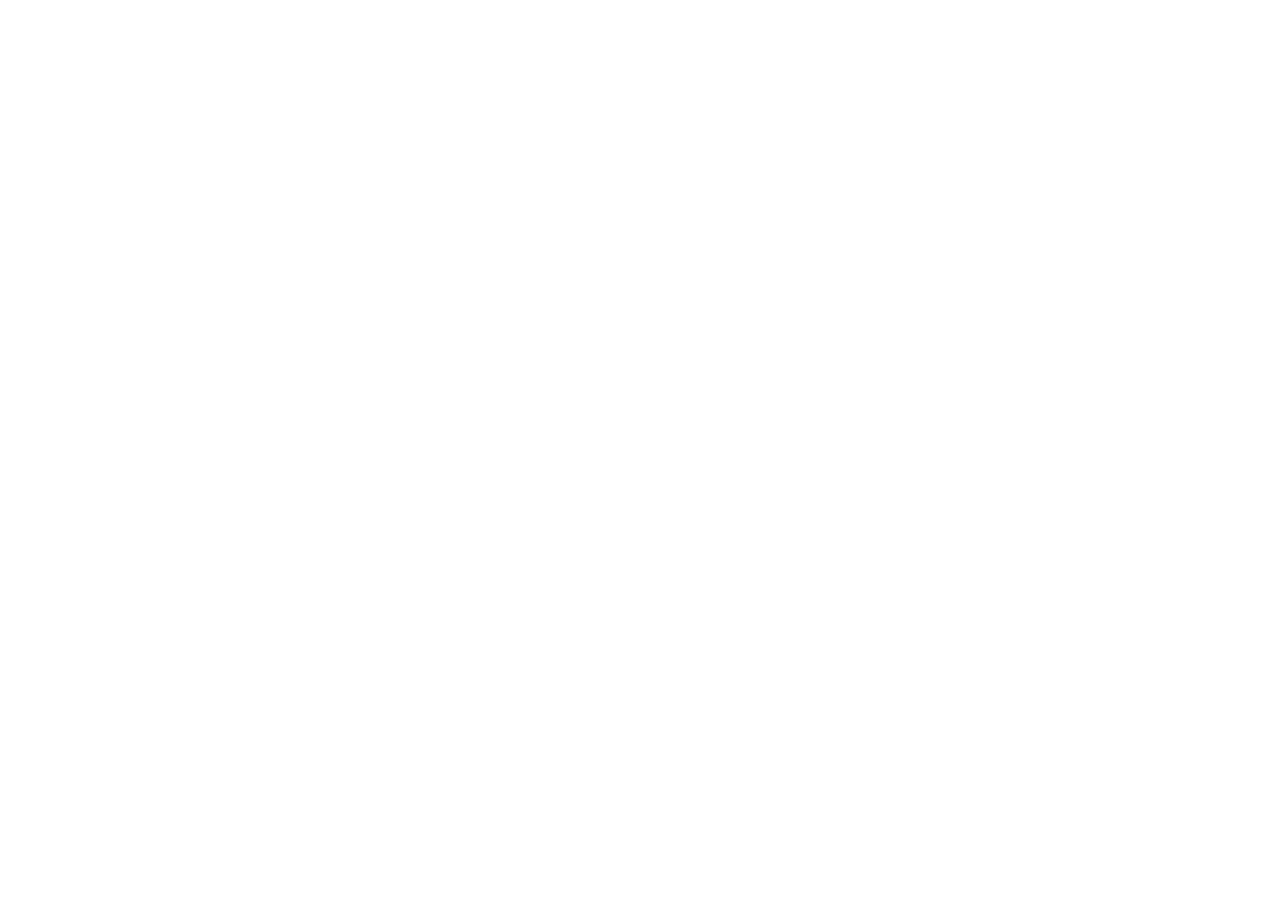
==== Week-2/Exercise 2.1/index.html @ f3bfd04f "Added index.html, script.js, styles.css" ====
<!DOCTYPE html>
<html lang="en">
<head>
    <meta charset="UTF-8">
    <meta http-equiv="X-UA-Compatible" content="IE=edge">
    <meta name="viewport" content="width=device-width, initial-scale=1.0">
    <title>Exercise 2.1</title>
    <link href="styles.css" rel="stylesheet">
</head>
<body>
    <script src="script.js"></script>
</body>
</html>
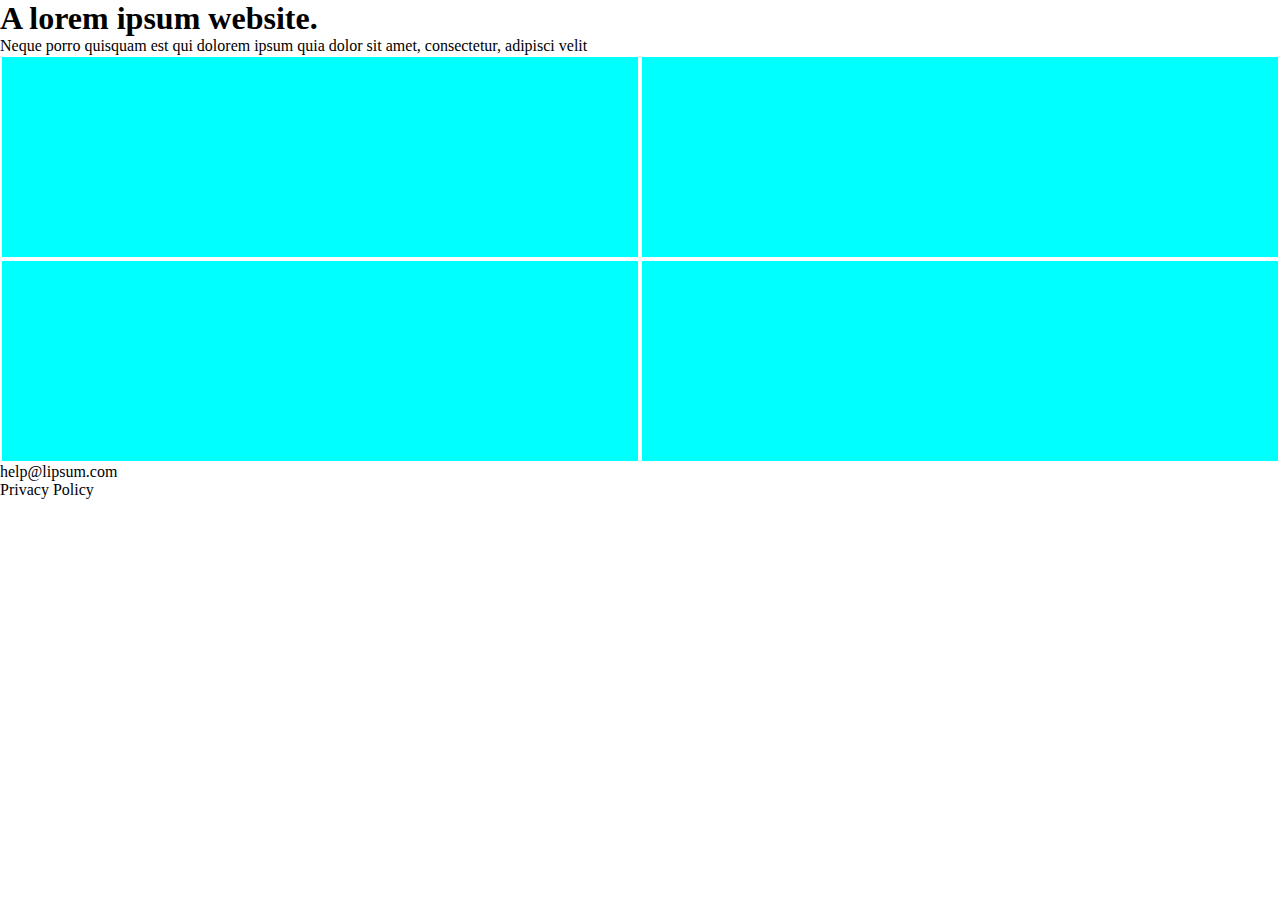
==== commit a27bbe64: "Created Basic grid layout of the website using flexbox and added image to the directory." ====
--- a/Week-2/Exercise 2.1/index.html
+++ b/Week-2/Exercise 2.1/index.html
@@ -8,6 +8,20 @@
     <link href="styles.css" rel="stylesheet">
 </head>
 <body>
+    <header>
+        <h1>A lorem ipsum website.</h1>
+        <p>Neque porro quisquam est qui dolorem ipsum quia dolor sit amet, consectetur, adipisci velit</p>
+    </header>
+    <main>
+        <section></section>
+        <section></section>
+        <section></section>
+        <section></section>
+    </main>
+    <footer>
+        <p>help@lipsum.com</p>
+        <p>Privacy Policy</p>
+    </footer>
     <script src="script.js"></script>
 </body>
 </html>--- a/Week-2/Exercise 2.1/styles.css
+++ b/Week-2/Exercise 2.1/styles.css
@@ -0,0 +1,37 @@
+* {
+    margin: 0;
+    padding: 0;
+    box-sizing: border-box;
+}
+
+main {
+    display: flex;
+}
+
+main > section {
+    margin: 2px;
+    background-color: aqua;
+    height: 200px;
+    flex-grow: 1;
+}
+
+@media screen and (orientation:portrait) {
+    main {
+        flex-direction: column;
+    }
+
+    main > section {
+        width: 100%;
+    }
+}
+
+@media screen and (orientation:landscape) {
+    main {
+        flex-direction: row;
+        flex-wrap: wrap;
+    }
+
+    main > section {
+        width: 45%;
+    }
+}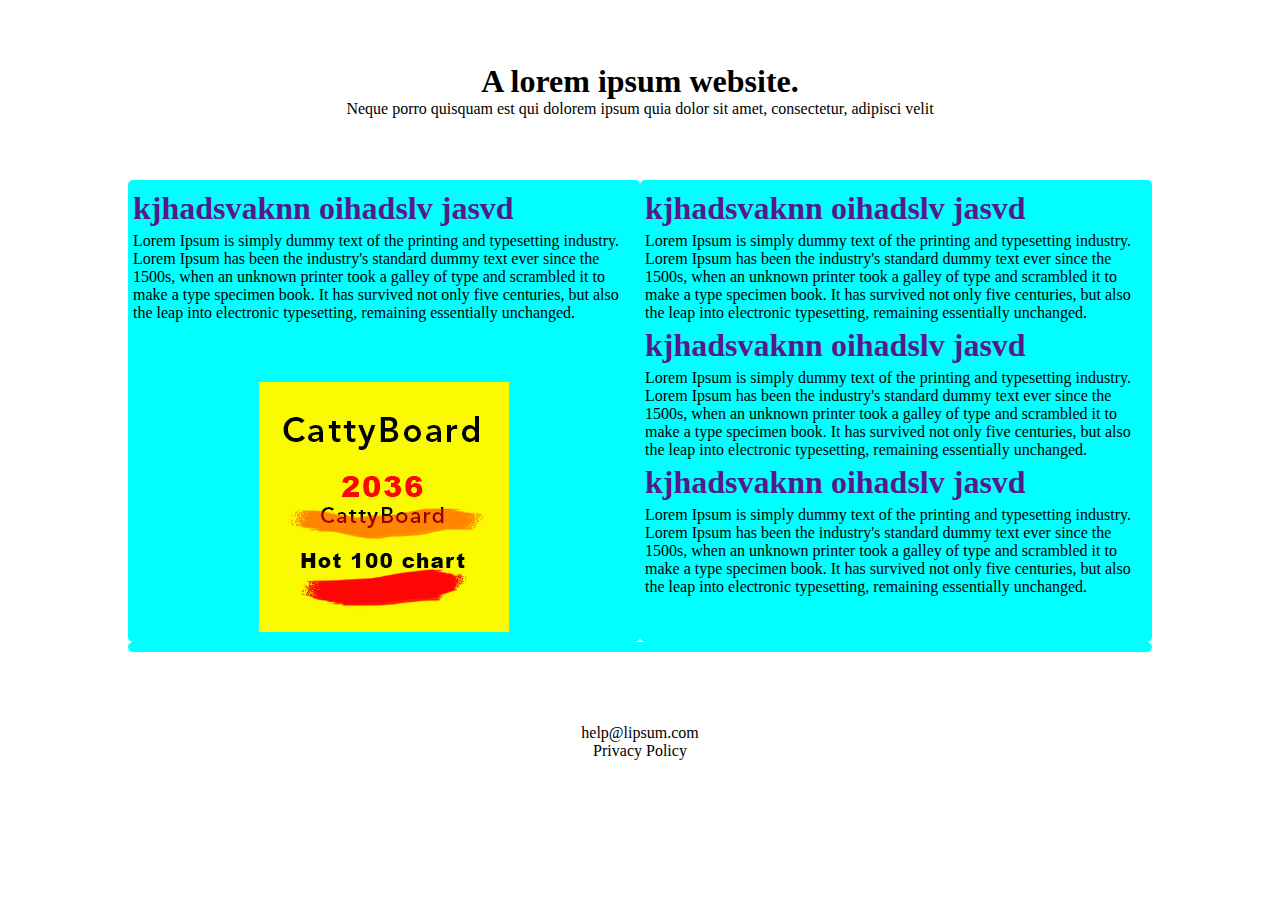
==== commit 02ded3eb: "Defined responsive behaviour to the UI" ====
--- a/Week-2/Exercise 2.1/index.html
+++ b/Week-2/Exercise 2.1/index.html
@@ -13,9 +13,19 @@
         <p>Neque porro quisquam est qui dolorem ipsum quia dolor sit amet, consectetur, adipisci velit</p>
     </header>
     <main>
-        <section></section>
-        <section></section>
-        <section></section>
+        <section>
+            <a href=""><h1>kjhadsvaknn oihadslv  jasvd</h1></a>
+            <article>Lorem Ipsum is simply dummy text of the printing and typesetting industry. Lorem Ipsum has been the industry's standard dummy text ever since the 1500s, when an unknown printer took a galley of type and scrambled it to make a type specimen book. It has survived not only five centuries, but also the leap into electronic typesetting, remaining essentially unchanged.</article>
+            <img src="images/cattyboard.jpeg" alt="CattyBoard">
+        </section>
+        <section>
+            <a href=""><h1>kjhadsvaknn oihadslv  jasvd</h1></a>
+            <article>Lorem Ipsum is simply dummy text of the printing and typesetting industry. Lorem Ipsum has been the industry's standard dummy text ever since the 1500s, when an unknown printer took a galley of type and scrambled it to make a type specimen book. It has survived not only five centuries, but also the leap into electronic typesetting, remaining essentially unchanged.</article>
+            <a href=""><h1>kjhadsvaknn oihadslv  jasvd</h1></a>
+            <article>Lorem Ipsum is simply dummy text of the printing and typesetting industry. Lorem Ipsum has been the industry's standard dummy text ever since the 1500s, when an unknown printer took a galley of type and scrambled it to make a type specimen book. It has survived not only five centuries, but also the leap into electronic typesetting, remaining essentially unchanged.</article>
+            <a href=""><h1>kjhadsvaknn oihadslv  jasvd</h1></a>
+            <article>Lorem Ipsum is simply dummy text of the printing and typesetting industry. Lorem Ipsum has been the industry's standard dummy text ever since the 1500s, when an unknown printer took a galley of type and scrambled it to make a type specimen book. It has survived not only five centuries, but also the leap into electronic typesetting, remaining essentially unchanged.</article>
+        </section>
         <section></section>
     </main>
     <footer>
--- a/Week-2/Exercise 2.1/styles.css
+++ b/Week-2/Exercise 2.1/styles.css
@@ -4,18 +4,41 @@
     box-sizing: border-box;
 }
 
+a {
+    display: block;
+    margin: 5px 0px;
+    text-decoration: none;
+}
+
+header, footer {
+    align-items: center;
+    display: flex;
+    flex-direction: column;
+    height: 20vh;
+    justify-content: center;
+    text-align: center;
+    width: 100vw;
+}
+
 main {
     display: flex;
+    max-width: 1024px;
+    margin: 0 auto;
 }
 
 main > section {
-    margin: 2px;
     background-color: aqua;
-    height: 200px;
     flex-grow: 1;
+    padding: 5px;
+    border-radius: 5px;
 }
 
-@media screen and (orientation:portrait) {
+main > section > img {
+    display: block;
+    margin: 60px auto 5px;
+}
+
+@media screen and (max-width: 700px) {
     main {
         flex-direction: column;
     }
@@ -25,7 +48,7 @@
     }
 }
 
-@media screen and (orientation:landscape) {
+@media screen and (min-width: 701px) {
     main {
         flex-direction: row;
         flex-wrap: wrap;
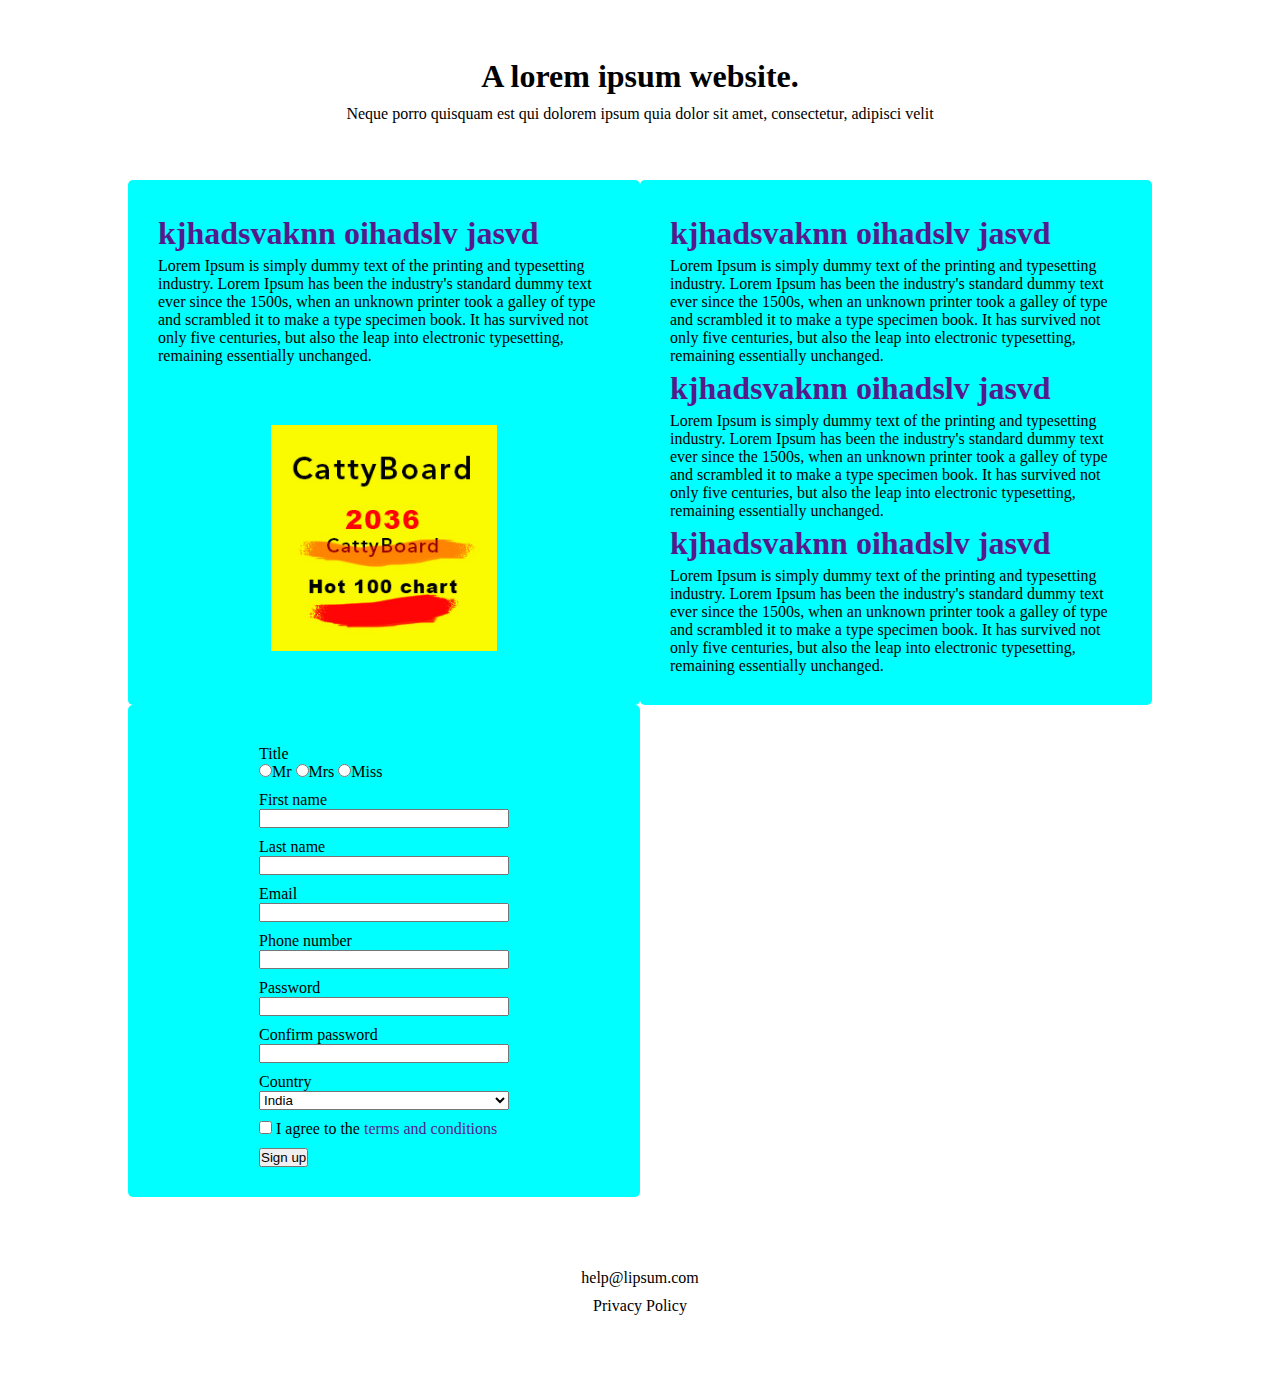
==== commit 8f0cb26f: "Added form to the html" ====
--- a/Week-2/Exercise 2.1/index.html
+++ b/Week-2/Exercise 2.1/index.html
@@ -26,7 +26,48 @@
             <a href=""><h1>kjhadsvaknn oihadslv  jasvd</h1></a>
             <article>Lorem Ipsum is simply dummy text of the printing and typesetting industry. Lorem Ipsum has been the industry's standard dummy text ever since the 1500s, when an unknown printer took a galley of type and scrambled it to make a type specimen book. It has survived not only five centuries, but also the leap into electronic typesetting, remaining essentially unchanged.</article>
         </section>
-        <section></section>
+        <section>
+            <form action="">
+                <section>
+                    <label><p>Title</p>
+                        <input required type="radio" name="fruit">Mr</input>
+                        <input required type="radio" name="fruit">Mrs</input>
+                        <input required type="radio" name="fruit">Miss</input>
+                    </label>
+                    <label><p>First name</p>
+                        <input required type="text" name="name" class="normal-input">
+                    </label>
+                    <label><p>Last name</p>
+                        <input required type="text" name="name" class="normal-input">
+                    </label>
+                    <label><p>Email</p>
+                        <input required type="email" name="name" class="normal-input" pattern="[a-z0-9._%+-]+@[a-z0-9.-]+\.[a-z]{2,}$">
+                    </label>
+                    <label><p>Phone number</p>
+                        <input trequired ype="tel" name="name" class="normal-input"  pattern="[0-9]{10}$">
+                    </label>
+                    <label><p>Password</p>
+                        <input required type="password" name="name" class="normal-input" pattern=".{8,}">
+                    </label>
+                    <label><p>Confirm password</p>
+                        <input required type="password" name="name" class="normal-input" pattern=".{8,}">
+                    </label>
+                    <label><p>Country</p>
+                        <select name="country">
+                            <option value="India">India</option>
+                            <option value="United State">United State</option>
+                            <option value="Canada">Canada</option>
+                            <option value="United Kingdom">United Kingdom</option>
+                        </select>                          
+                    </label>
+                    <label class="checkbox">
+                        <input required type="checkbox" name="name" class="">
+                        I agree to the <a href="">terms and conditions</a>
+                    </label>
+                    <button>Sign up</button>
+                </section>
+            </form>
+        </section>
     </main>
     <footer>
         <p>help@lipsum.com</p>
--- a/Week-2/Exercise 2.1/styles.css
+++ b/Week-2/Exercise 2.1/styles.css
@@ -8,6 +8,21 @@
     display: block;
     margin: 5px 0px;
     text-decoration: none;
+}
+
+button {
+    display: block;
+    margin-top: 10px;
+}
+
+button:hover {
+    background-color: aqua;
+}
+
+form {
+    display: flex;
+    flex-direction: column;
+    align-items: center;
 }
 
 header, footer {
@@ -29,13 +44,31 @@
 main > section {
     background-color: aqua;
     flex-grow: 1;
-    padding: 5px;
+    padding: 30px;
     border-radius: 5px;
 }
 
 main > section > img {
     display: block;
     margin: 60px auto 5px;
+    width: 50%;
+}
+
+p {
+    margin-top: 10px;
+}
+
+select,  .normal-input {
+    width: 250px;
+}
+
+.checkbox {
+    margin-top: 10px;
+    display: block;
+}
+
+.checkbox > a {
+    display: inline;
 }
 
 @media screen and (max-width: 700px) {
@@ -56,5 +89,6 @@
 
     main > section {
         width: 45%;
+        max-width: 50%;
     }
 }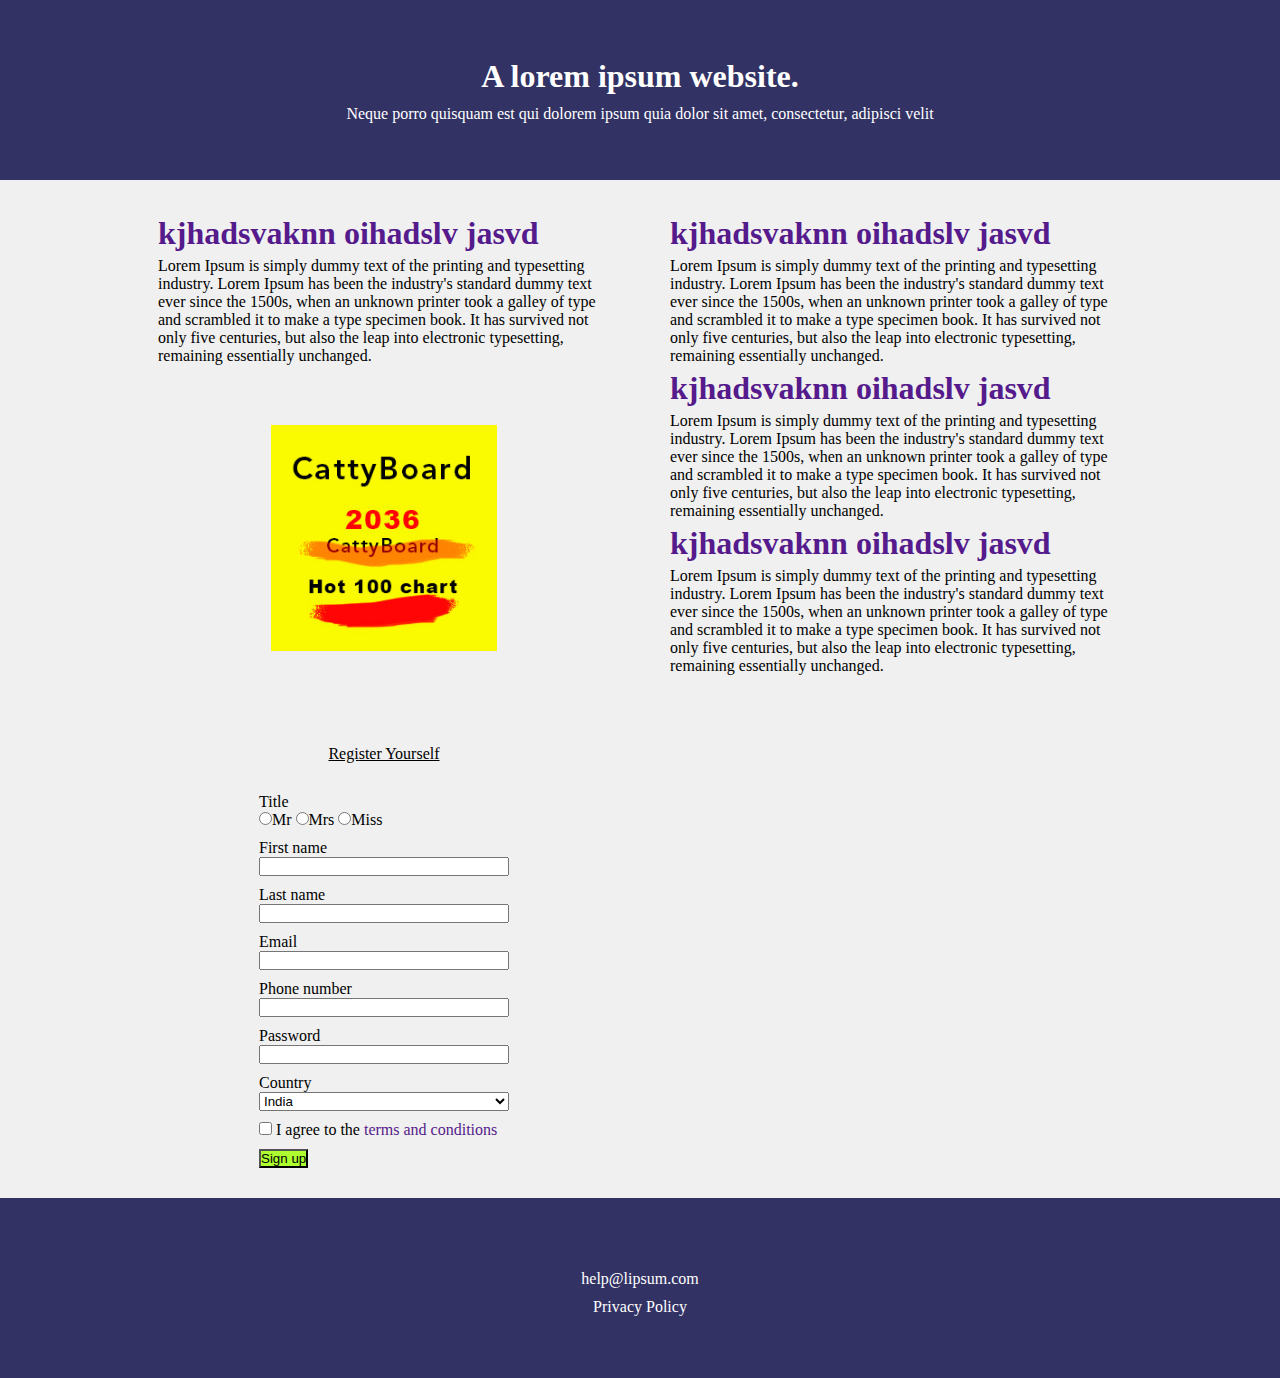
==== commit 36378dcd: "Added css to the website and removed confirm password field from the registration form" ====
--- a/Week-2/Exercise 2.1/index.html
+++ b/Week-2/Exercise 2.1/index.html
@@ -29,6 +29,7 @@
         <section>
             <form action="">
                 <section>
+                    <p id="form-title">Register Yourself</p>
                     <label><p>Title</p>
                         <input required type="radio" name="fruit">Mr</input>
                         <input required type="radio" name="fruit">Mrs</input>
@@ -49,9 +50,6 @@
                     <label><p>Password</p>
                         <input required type="password" name="name" class="normal-input" pattern=".{8,}">
                     </label>
-                    <label><p>Confirm password</p>
-                        <input required type="password" name="name" class="normal-input" pattern=".{8,}">
-                    </label>
                     <label><p>Country</p>
                         <select name="country">
                             <option value="India">India</option>
@@ -64,7 +62,7 @@
                         <input required type="checkbox" name="name" class="">
                         I agree to the <a href="">terms and conditions</a>
                     </label>
-                    <button>Sign up</button>
+                    <button type="submit">Sign up</button>
                 </section>
             </form>
         </section>
--- a/Week-2/Exercise 2.1/styles.css
+++ b/Week-2/Exercise 2.1/styles.css
@@ -10,7 +10,12 @@
     text-decoration: none;
 }
 
+body {
+    background-color: rgb(240,240,240);
+}
+
 button {
+    background-color: greenyellow;
     display: block;
     margin-top: 10px;
 }
@@ -27,6 +32,8 @@
 
 header, footer {
     align-items: center;
+    background-color: rgb(50, 50, 100);
+    color: white;
     display: flex;
     flex-direction: column;
     height: 20vh;
@@ -42,7 +49,6 @@
 }
 
 main > section {
-    background-color: aqua;
     flex-grow: 1;
     padding: 30px;
     border-radius: 5px;
@@ -71,6 +77,12 @@
     display: inline;
 }
 
+#form-title {
+    text-decoration: underline;
+    text-align: center;
+    margin-bottom: 30px;
+}
+
 @media screen and (max-width: 700px) {
     main {
         flex-direction: column;
